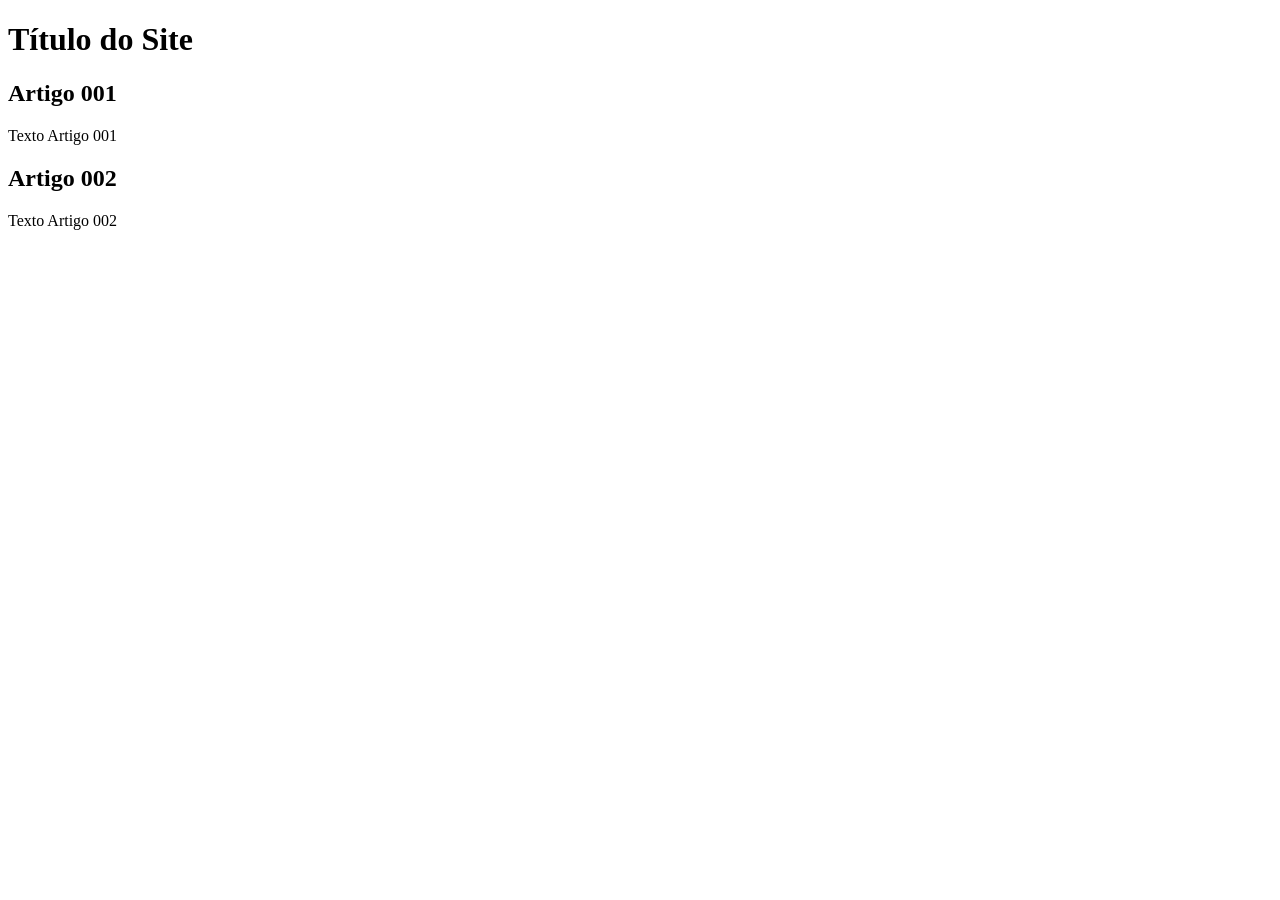
==== index.html @ 7a4c8dce "add index" ====
<!DOCTYPE html>
<html lang="pt-br">
<head>
    <meta charset="UTF-8">
    <meta name="viewport" content="width=device-width, initial-scale=1.0">
    <title>Título do Site</title>
</head>
<body>
        <main>
            <header>
                <h1>Título do Site</h1>
            </header>
            <article>
                <h2>Artigo 001</h2>
                <p>Texto Artigo 001</p>
            </article>
            <article>
                <h2>Artigo 002</h2>
                <p>Texto Artigo 002</p>
            </article>
        </main>
    
</body>
</html>
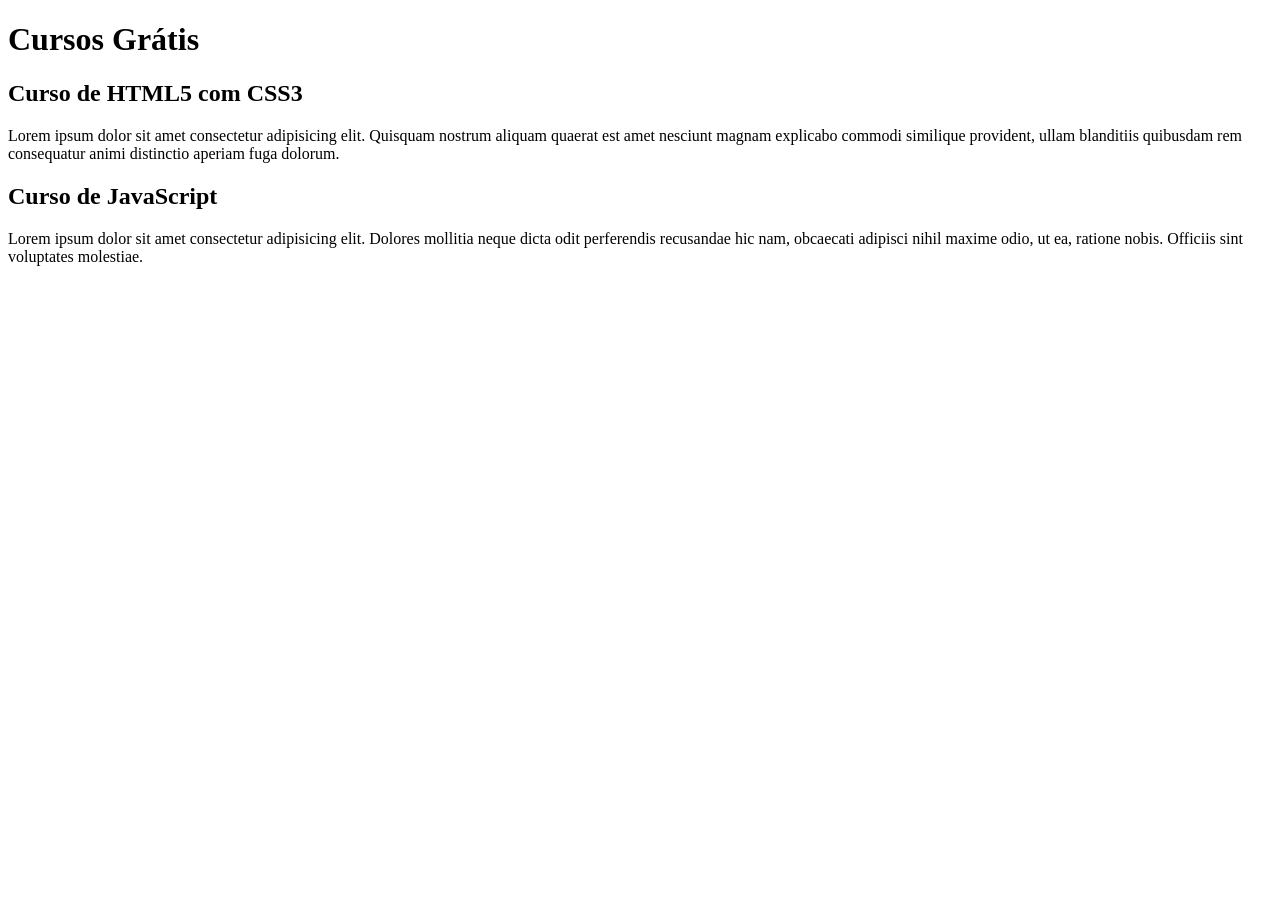
==== commit e9a62b2f: "comecei a escrever no conteúdo" ====
--- a/index.html
+++ b/index.html
@@ -8,15 +8,15 @@
 <body>
         <main>
             <header>
-                <h1>Título do Site</h1>
+                <h1>Cursos Grátis</h1>
             </header>
             <article>
-                <h2>Artigo 001</h2>
-                <p>Texto Artigo 001</p>
+                <h2>Curso de HTML5 com CSS3</h2>
+                <p>Lorem ipsum dolor sit amet consectetur adipisicing elit. Quisquam nostrum aliquam quaerat est amet nesciunt magnam explicabo commodi similique provident, ullam blanditiis quibusdam rem consequatur animi distinctio aperiam fuga dolorum.</p>
             </article>
             <article>
-                <h2>Artigo 002</h2>
-                <p>Texto Artigo 002</p>
+                <h2>Curso de JavaScript</h2>
+                <p>Lorem ipsum dolor sit amet consectetur adipisicing elit. Dolores mollitia neque dicta odit perferendis recusandae hic nam, obcaecati adipisci nihil maxime odio, ut ea, ratione nobis. Officiis sint voluptates molestiae.</p>
             </article>
         </main>
     
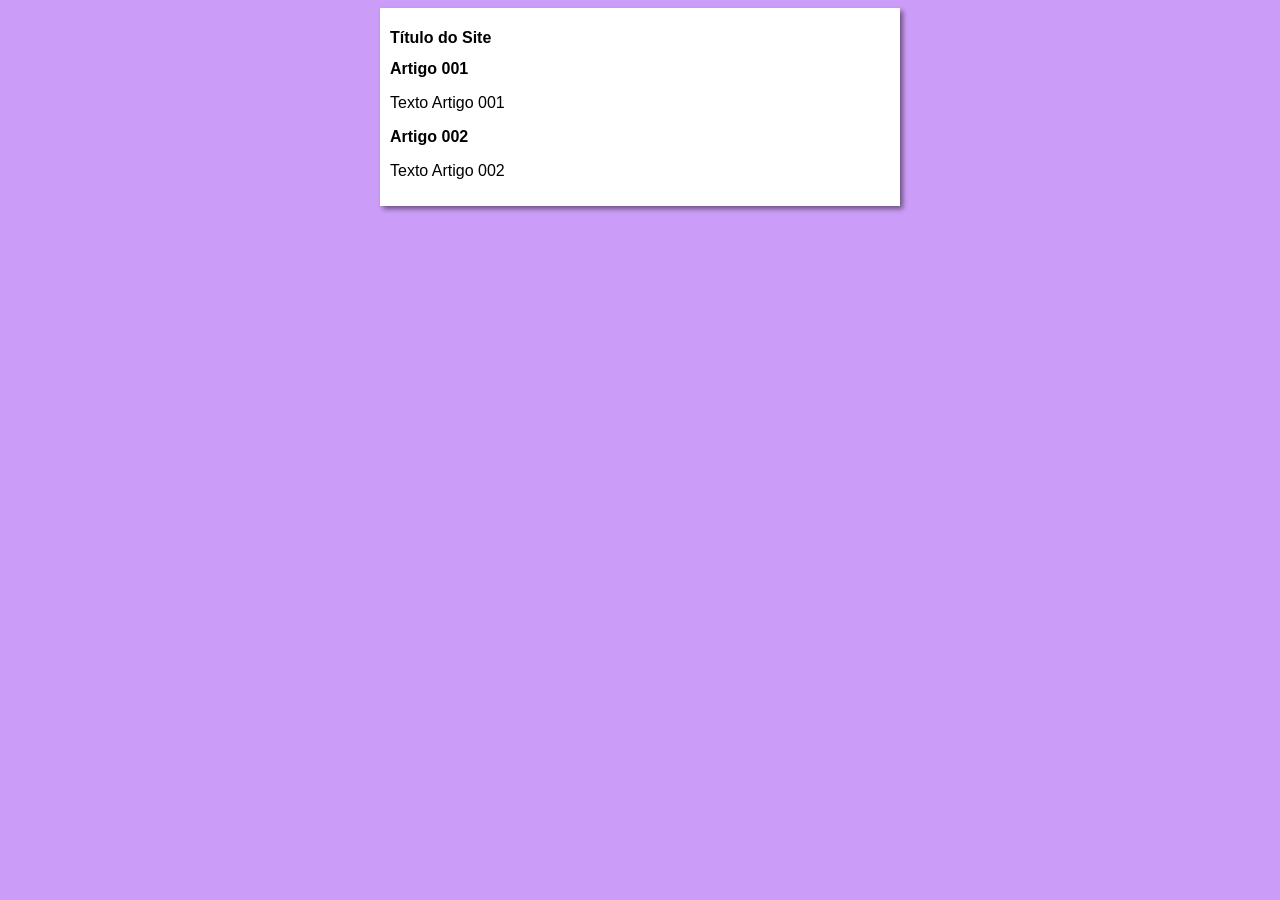
==== commit 73d2312a: "iniciei do design" ====
--- a/index.html
+++ b/index.html
@@ -4,19 +4,20 @@
     <meta charset="UTF-8">
     <meta name="viewport" content="width=device-width, initial-scale=1.0">
     <title>Título do Site</title>
+    <link rel="stylesheet" href="estilos/styles.css">
 </head>
 <body>
         <main>
             <header>
-                <h1>Cursos Grátis</h1>
+                <h1>Título do Site</h1>
             </header>
             <article>
-                <h2>Curso de HTML5 com CSS3</h2>
-                <p>Lorem ipsum dolor sit amet consectetur adipisicing elit. Quisquam nostrum aliquam quaerat est amet nesciunt magnam explicabo commodi similique provident, ullam blanditiis quibusdam rem consequatur animi distinctio aperiam fuga dolorum.</p>
+                <h2>Artigo 001</h2>
+                <p>Texto Artigo 001</p>
             </article>
             <article>
-                <h2>Curso de JavaScript</h2>
-                <p>Lorem ipsum dolor sit amet consectetur adipisicing elit. Dolores mollitia neque dicta odit perferendis recusandae hic nam, obcaecati adipisci nihil maxime odio, ut ea, ratione nobis. Officiis sint voluptates molestiae.</p>
+                <h2>Artigo 002</h2>
+                <p>Texto Artigo 002</p>
             </article>
         </main>
     
--- a/estilos/styles.css
+++ b/estilos/styles.css
@@ -0,0 +1,17 @@
+*{
+    font-family: Arial, Arial, Helvetica, sans-serif;
+    font-size: 16px;
+}
+
+body{
+    background-color: rgb(204, 157, 248);
+
+}
+
+main{
+    background-color: white;
+    width: 500px;
+    margin: auto;
+    padding: 10px;
+    box-shadow: 3px 3px 5px  rgba(0, 0, 0, 0.473);
+}
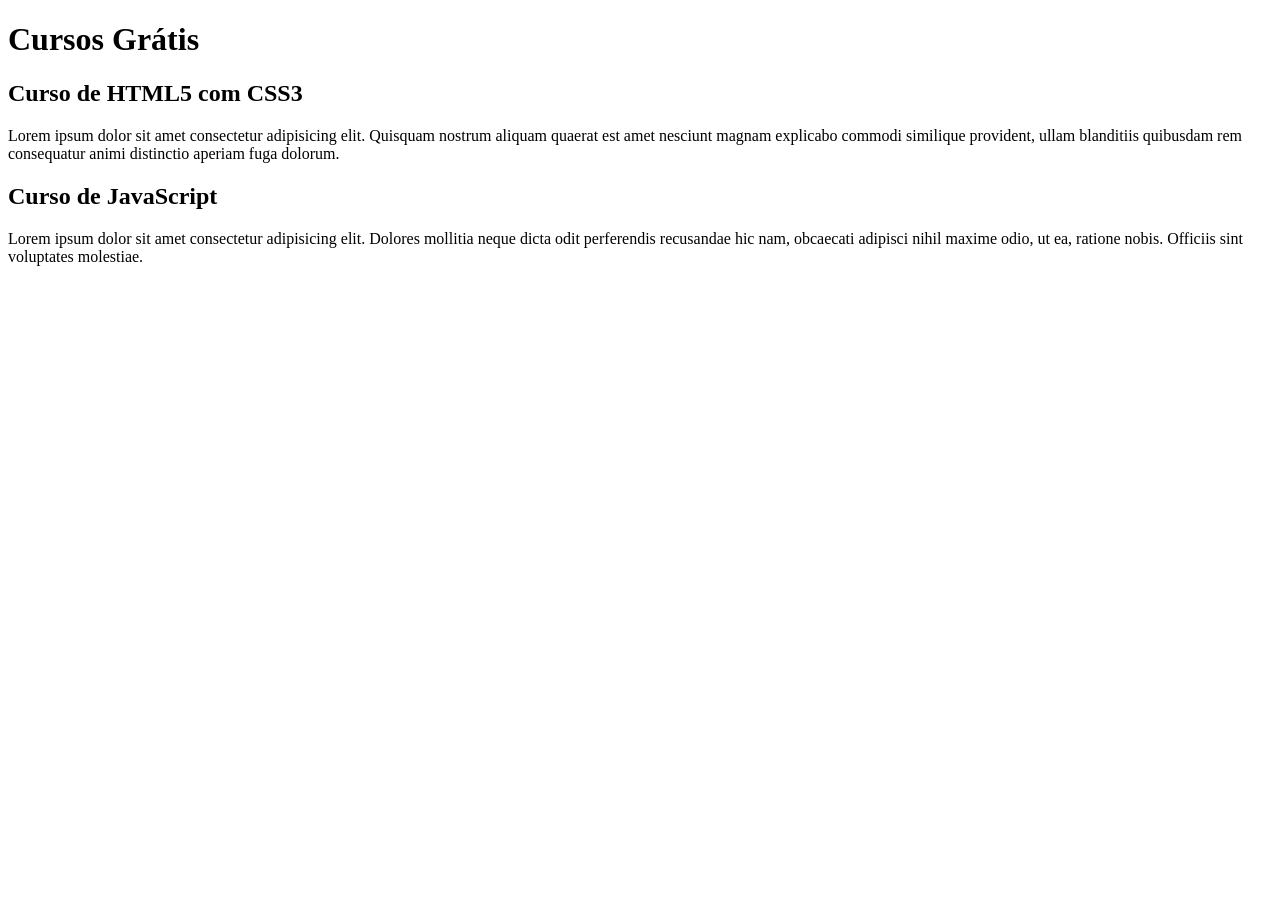
==== commit 91d29a1c: "Update index.html" ====
--- a/index.html
+++ b/index.html
@@ -3,21 +3,20 @@
 <head>
     <meta charset="UTF-8">
     <meta name="viewport" content="width=device-width, initial-scale=1.0">
-    <title>Título do Site</title>
-    <link rel="stylesheet" href="estilos/styles.css">
+    <title>Site Curso em Vídeo</title>
 </head>
 <body>
         <main>
             <header>
-                <h1>Título do Site</h1>
+                <h1>Cursos Grátis</h1>
             </header>
             <article>
-                <h2>Artigo 001</h2>
-                <p>Texto Artigo 001</p>
+                <h2>Curso de HTML5 com CSS3</h2>
+                <p>Lorem ipsum dolor sit amet consectetur adipisicing elit. Quisquam nostrum aliquam quaerat est amet nesciunt magnam explicabo commodi similique provident, ullam blanditiis quibusdam rem consequatur animi distinctio aperiam fuga dolorum.</p>
             </article>
             <article>
-                <h2>Artigo 002</h2>
-                <p>Texto Artigo 002</p>
+                <h2>Curso de JavaScript</h2>
+                <p>Lorem ipsum dolor sit amet consectetur adipisicing elit. Dolores mollitia neque dicta odit perferendis recusandae hic nam, obcaecati adipisci nihil maxime odio, ut ea, ratione nobis. Officiis sint voluptates molestiae.</p>
             </article>
         </main>
     
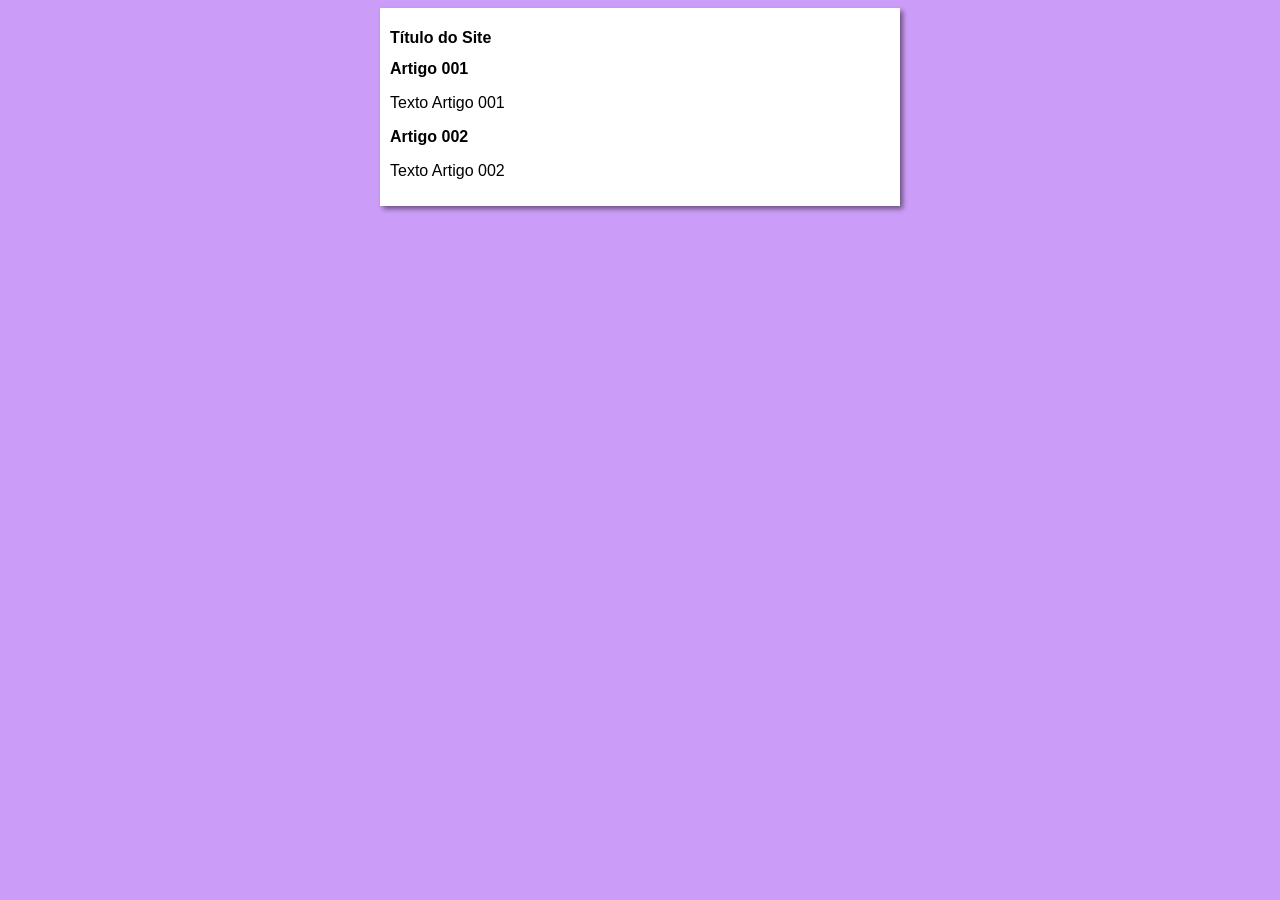
==== commit c6f14408: "Update index.html" ====
--- a/index.html
+++ b/index.html
@@ -3,20 +3,21 @@
 <head>
     <meta charset="UTF-8">
     <meta name="viewport" content="width=device-width, initial-scale=1.0">
-    <title>Site Curso em Vídeo</title>
+    <title>Curso em Vídeo</title>
+    <link rel="stylesheet" href="estilos/styles.css">
 </head>
 <body>
         <main>
             <header>
-                <h1>Cursos Grátis</h1>
+                <h1>Título do Site</h1>
             </header>
             <article>
-                <h2>Curso de HTML5 com CSS3</h2>
-                <p>Lorem ipsum dolor sit amet consectetur adipisicing elit. Quisquam nostrum aliquam quaerat est amet nesciunt magnam explicabo commodi similique provident, ullam blanditiis quibusdam rem consequatur animi distinctio aperiam fuga dolorum.</p>
+                <h2>Artigo 001</h2>
+                <p>Texto Artigo 001</p>
             </article>
             <article>
-                <h2>Curso de JavaScript</h2>
-                <p>Lorem ipsum dolor sit amet consectetur adipisicing elit. Dolores mollitia neque dicta odit perferendis recusandae hic nam, obcaecati adipisci nihil maxime odio, ut ea, ratione nobis. Officiis sint voluptates molestiae.</p>
+                <h2>Artigo 002</h2>
+                <p>Texto Artigo 002</p>
             </article>
         </main>
     
--- a/estilos/styles.css
+++ b/estilos/styles.css
@@ -0,0 +1,17 @@
+*{
+    font-family: Arial, Arial, Helvetica, sans-serif;
+    font-size: 16px;
+}
+
+body{
+    background-color: rgb(204, 157, 248);
+
+}
+
+main{
+    background-color: white;
+    width: 500px;
+    margin: auto;
+    padding: 10px;
+    box-shadow: 3px 3px 5px  rgba(0, 0, 0, 0.473);
+}
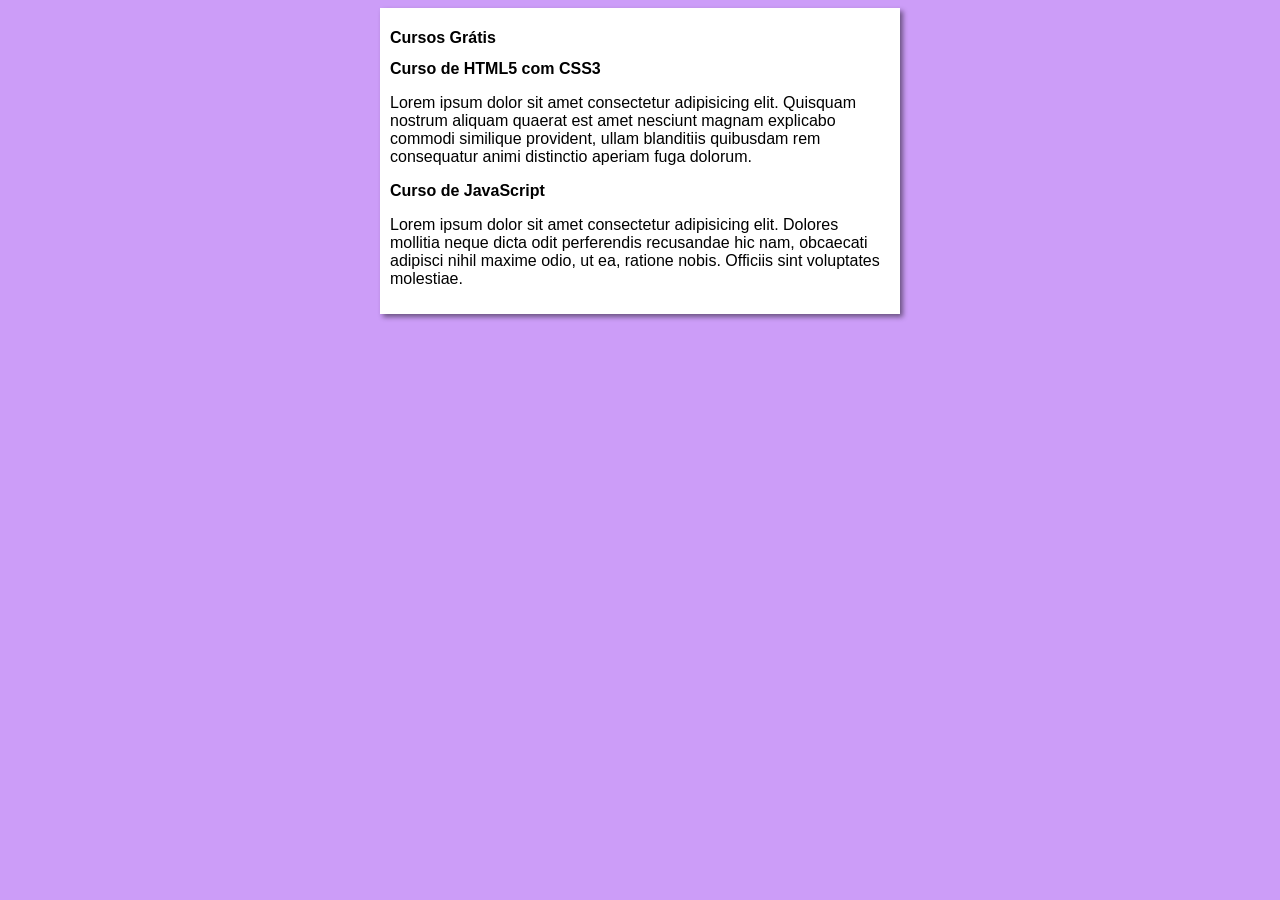
==== commit 2694791f: "Merge branch 'Design'" ====
--- a/index.html
+++ b/index.html
@@ -9,15 +9,15 @@
 <body>
         <main>
             <header>
-                <h1>Título do Site</h1>
+                <h1>Cursos Grátis</h1>
             </header>
             <article>
-                <h2>Artigo 001</h2>
-                <p>Texto Artigo 001</p>
+                <h2>Curso de HTML5 com CSS3</h2>
+                <p>Lorem ipsum dolor sit amet consectetur adipisicing elit. Quisquam nostrum aliquam quaerat est amet nesciunt magnam explicabo commodi similique provident, ullam blanditiis quibusdam rem consequatur animi distinctio aperiam fuga dolorum.</p>
             </article>
             <article>
-                <h2>Artigo 002</h2>
-                <p>Texto Artigo 002</p>
+                <h2>Curso de JavaScript</h2>
+                <p>Lorem ipsum dolor sit amet consectetur adipisicing elit. Dolores mollitia neque dicta odit perferendis recusandae hic nam, obcaecati adipisci nihil maxime odio, ut ea, ratione nobis. Officiis sint voluptates molestiae.</p>
             </article>
         </main>
     
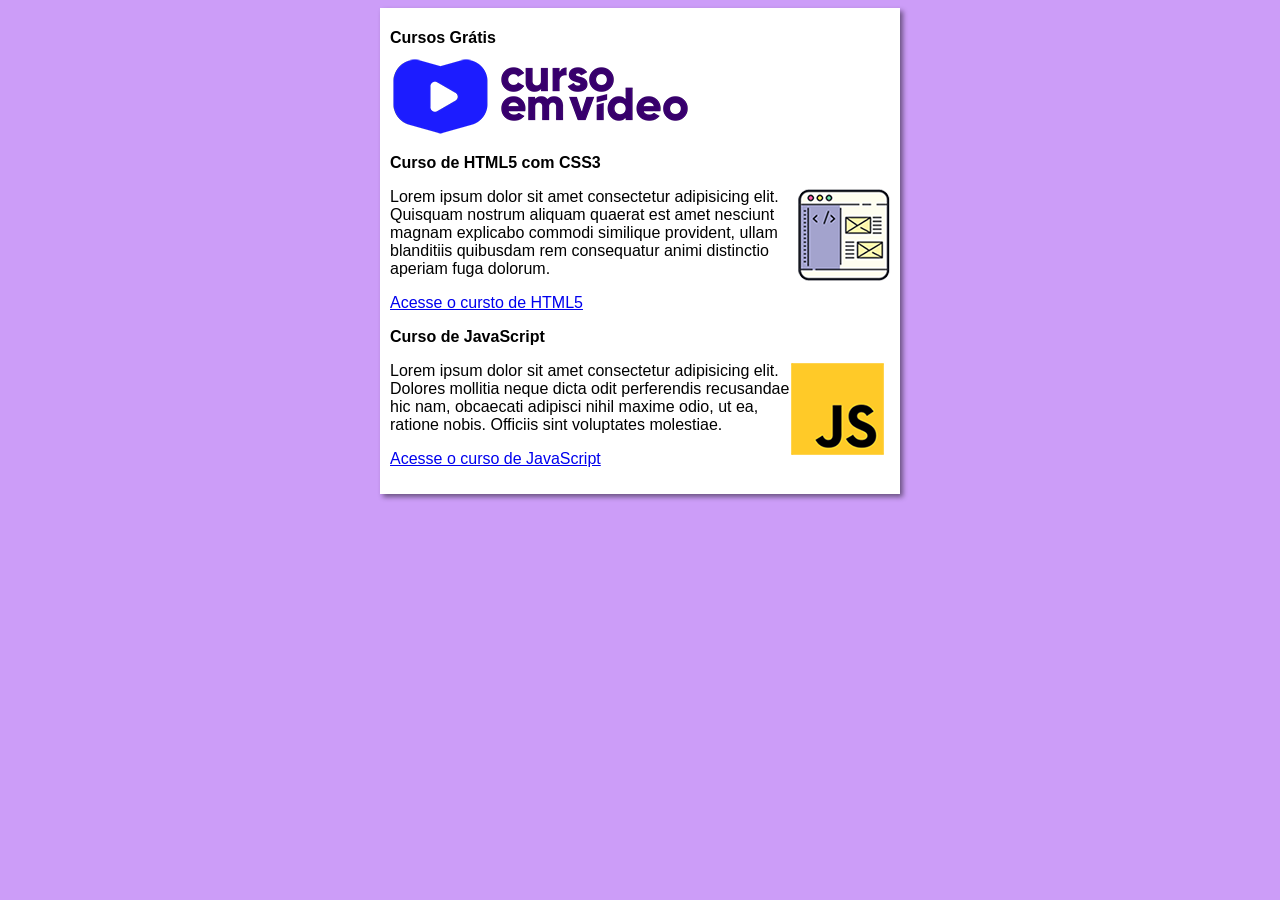
==== commit 8519bc81: "criei site" ====
--- a/index.html
+++ b/index.html
@@ -10,14 +10,19 @@
         <main>
             <header>
                 <h1>Cursos Grátis</h1>
+                <img src="imagens/curso-em-video-cor.png" alt="Curso em Vídeo">
             </header>
             <article>
                 <h2>Curso de HTML5 com CSS3</h2>
+                <img class= "lado" src="imagens/curso-html-css.png" alt="Curso HTML">
                 <p>Lorem ipsum dolor sit amet consectetur adipisicing elit. Quisquam nostrum aliquam quaerat est amet nesciunt magnam explicabo commodi similique provident, ullam blanditiis quibusdam rem consequatur animi distinctio aperiam fuga dolorum.</p>
+                <p><a href="curso-html.html">Acesse o cursto de HTML5</a></p>
             </article>
             <article>
                 <h2>Curso de JavaScript</h2>
+                <img class="lado" src="imagens/curso-javascript.png" alt="Curso JS">
                 <p>Lorem ipsum dolor sit amet consectetur adipisicing elit. Dolores mollitia neque dicta odit perferendis recusandae hic nam, obcaecati adipisci nihil maxime odio, ut ea, ratione nobis. Officiis sint voluptates molestiae.</p>
+                <p><a href="curso-js.html">Acesse o curso de JavaScript</a></p>
             </article>
         </main>
     
--- a/estilos/styles.css
+++ b/estilos/styles.css
@@ -14,4 +14,8 @@
     margin: auto;
     padding: 10px;
     box-shadow: 3px 3px 5px  rgba(0, 0, 0, 0.473);
+}
+
+img.lado {
+    float: right;
 }
